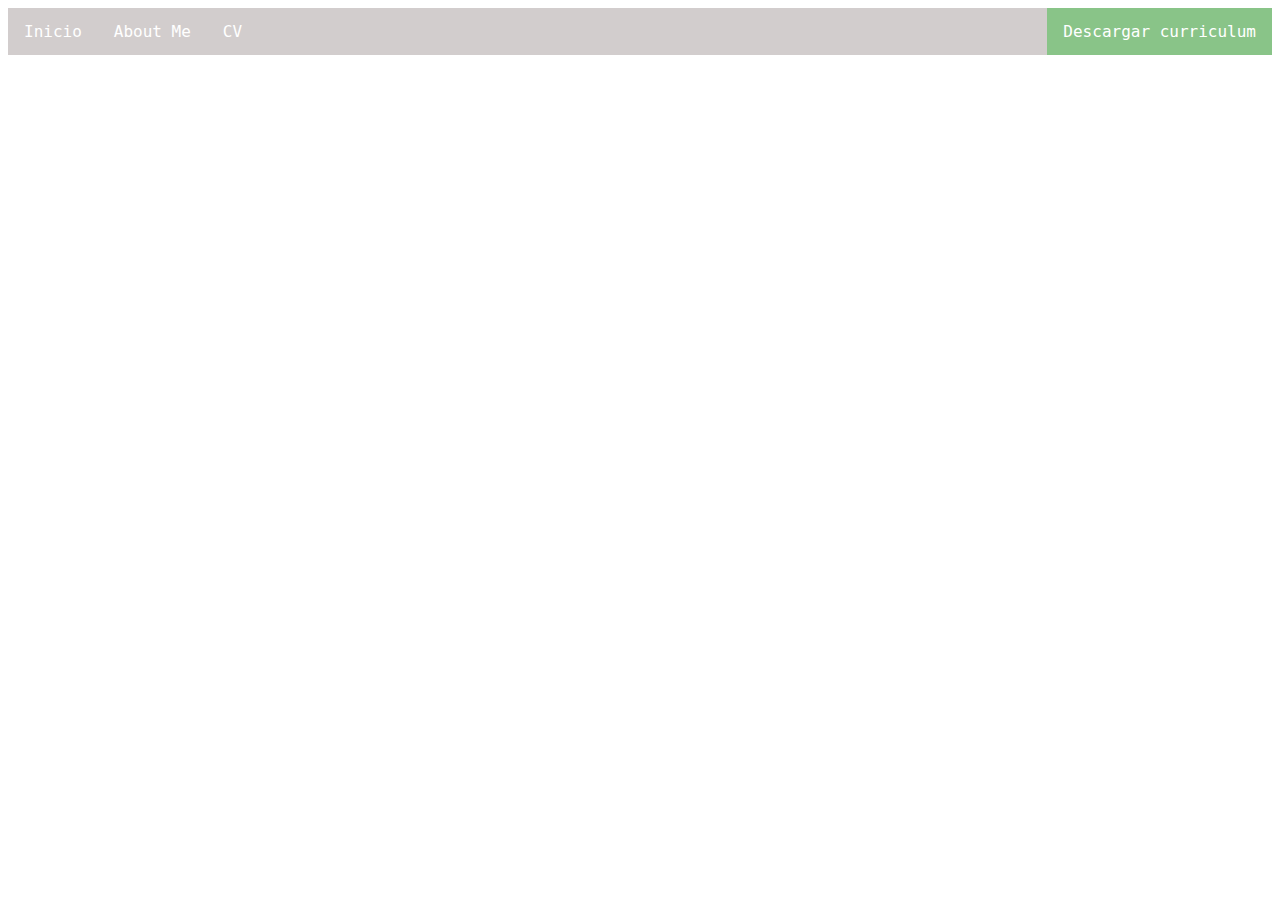
==== aboutMe.html @ a4946381 "seventh commit" ====
<!doctype html>
<html lang="es">
  <head>
    <!-- Required meta tags -->
    <meta charset="utf-8">
    <meta name="viewport" content="width=device-width, initial-scale=1">

    <!-- Bootstrap CSS -->
    <link href="https://cdn.jsdelivr.net/npm/bootstrap@5.1.0/dist/css/bootstrap.min.css" rel="stylesheet" integrity="sha384-KyZXEAg3QhqLMpG8r+8fhAXLRk2vvoC2f3B09zVXn8CA5QIVfZOJ3BCsw2P0p/We" crossorigin="anonymous">

    <!-- Adding styles -->
    <link rel="stylesheet" href="style.css">

    <title>About Me</title>
  </head>

  <body>
    <ul class="unOr">
      <li class="elLi"><a href="index.html">Inicio</a></li>
      <li class="elLi"><a href="aboutMe.html">About Me</a></li>
      <!--<li class="elLi"><a href="#">Proyectos</a></li>-->
      <li class="elLi"><a href="CurriculimVitae.html">CV</a></li>
      <li style="float:right"><a class="active" href="assets/CV_Christian_Castillo.pdf" download="CV_Christian_Castillo.pdf">Descargar curriculum</a></li>
    </ul>

    

    <!-- Bootstrap Bundle with Popper -->
    <script src="https://cdn.jsdelivr.net/npm/bootstrap@5.1.0/dist/js/bootstrap.bundle.min.js" integrity="sha384-U1DAWAznBHeqEIlVSCgzq+c9gqGAJn5c/t99JyeKa9xxaYpSvHU5awsuZVVFIhvj" crossorigin="anonymous"></script>
  </body>
</html>
---- style.css ----
body{
  background-image: url(https://bailantafit.com/wp-content/uploads/2018/10/fondo-claro-768x432.jpg);
  background-repeat: no-repeat;
  background-size: cover;
}
.bod{
  width: 50%;
  margin: auto;
}
.bo{
  max-width: 50%;
  width: auto;
  margin: auto;
  text-align: center;
}
a,p,ul{
  font-family: 'Roboto Mono', monospace;
}
ul.unOr {
  position: -webkit-sticky;
  position: sticky;
  top: 0px;
  list-style-type: none;
  margin: 0;
  padding: 0;
  overflow: hidden;
  background-color: rgba(167, 157, 157, 0.507);
}
li.elLi {
  float: left;
}

li.elLi a {
  display: block;
  color: white;
  text-align: center;
  padding: 14px 16px;
  text-decoration: none;
}
li a:hover:not(.active) {
  background-color: #111;
}
.active {
  background-color: #46bd4a86;
  display: block;
  color: white;
  text-align: center;
  padding: 14px 16px;
  text-decoration: none;
}
.active:hover{
  background-color: #347a36;
  color: white;
}
div.borderDemo {
  position: absolute;
  border-radius: 40px 40px 40px 40px;
  background-color: aliceblue;
  color: rgb(3, 16, 27);
  width: 100px;
  text-align: center;
  }
div.lleno{
  position: relative;
  border-radius: 40px 40px 40px 40px;
  color: rgba(0, 0, 255, 0);
  background-color: rgba(0, 0, 255, 0.37);
}
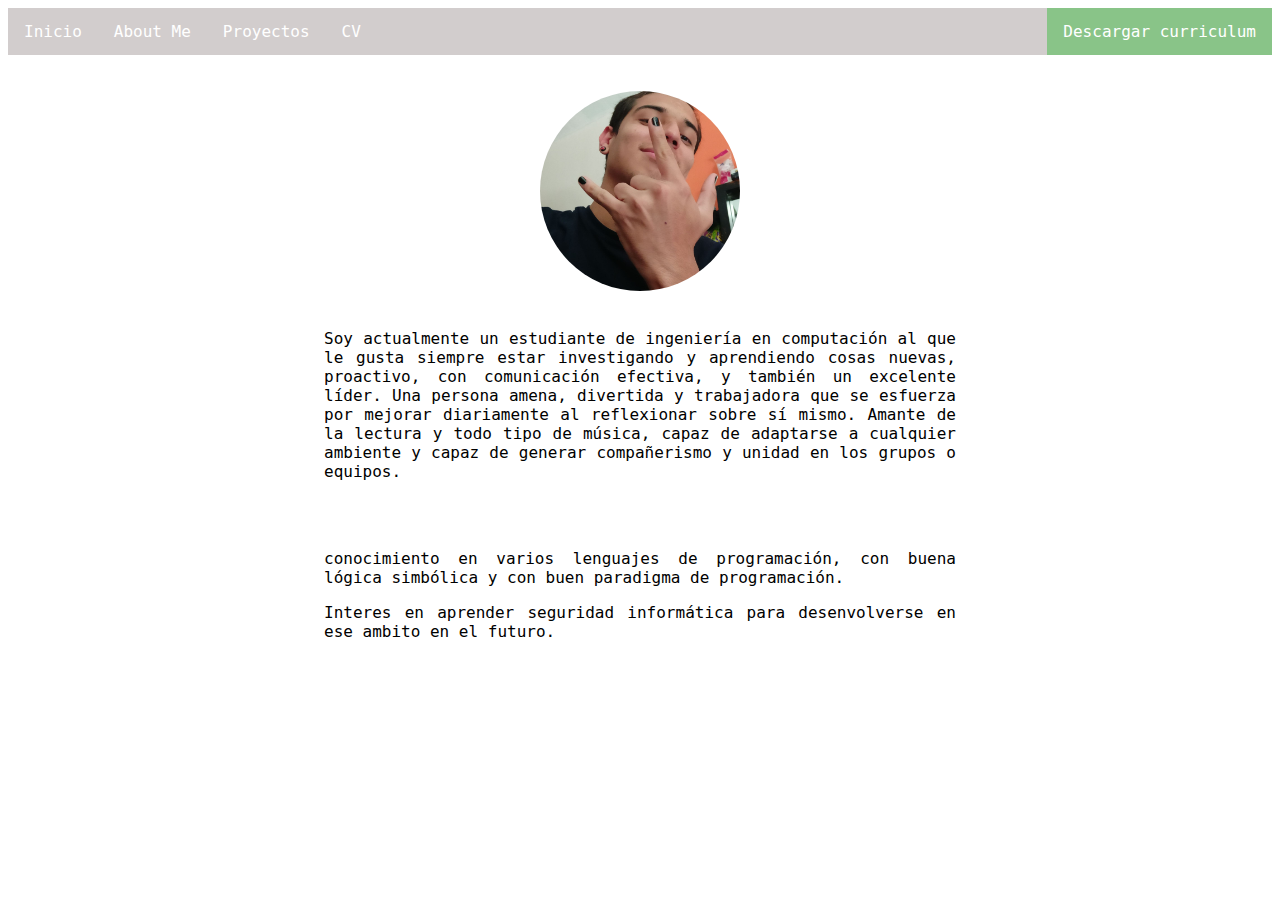
==== commit 75129000: "página de proyectos" ====
--- a/aboutMe.html
+++ b/aboutMe.html
@@ -18,14 +18,36 @@
     <ul class="unOr">
       <li class="elLi"><a href="index.html">Inicio</a></li>
       <li class="elLi"><a href="aboutMe.html">About Me</a></li>
-      <!--<li class="elLi"><a href="#">Proyectos</a></li>-->
+      <li class="elLi"><a href="proyectos.html">Proyectos</a></li>
       <li class="elLi"><a href="CurriculimVitae.html">CV</a></li>
       <li style="float:right"><a class="active" href="assets/CV_Christian_Castillo.pdf" download="CV_Christian_Castillo.pdf">Descargar curriculum</a></li>
-    </ul>
+    </ul><br><br>
+
+    <div class="container" style="width: 50%; margin: auto; text-align: justify;">
+      <div class="row">
+        <div class="col">
+          <div class="bo"><img src="assets/images/foto2.jpg" style="border-radius: 100%;" width="200px" height="200px"></div><br>
+        </div>
+      </div>
+      <div class="row">
+        <div class="col">
+          <div><p>Soy actualmente un estudiante de ingeniería en computación al que le gusta siempre estar investigando y aprendiendo cosas nuevas, proactivo, con comunicación efectiva, y también un excelente líder. Una persona amena, divertida y trabajadora que se esfuerza por mejorar diariamente al reflexionar sobre sí mismo. Amante de la lectura y todo tipo de música, capaz de adaptarse a cualquier ambiente y capaz de generar compañerismo y unidad en los grupos o equipos.</p></div>
+      </div><br><br>
+      <div class="row">
+        <div class="col">
+          <div><p>conocimiento en varios lenguajes de programación, con buena lógica simbólica y con buen paradigma de programación.</p></div>
+        </div>
+        <div class="col">
+          <div><p>Interes en aprender seguridad informática para desenvolverse en ese ambito en el futuro. </p></div>
+        </div>
+      </div>
+    </div>
+
+    
 
     
 
     <!-- Bootstrap Bundle with Popper -->
     <script src="https://cdn.jsdelivr.net/npm/bootstrap@5.1.0/dist/js/bootstrap.bundle.min.js" integrity="sha384-U1DAWAznBHeqEIlVSCgzq+c9gqGAJn5c/t99JyeKa9xxaYpSvHU5awsuZVVFIhvj" crossorigin="anonymous"></script>
   </body>
-</html>
+</html>--- a/style.css
+++ b/style.css
@@ -25,6 +25,7 @@
   padding: 0;
   overflow: hidden;
   background-color: rgba(167, 157, 157, 0.507);
+  z-index: 2;
 }
 li.elLi {
   float: left;
@@ -65,4 +66,4 @@
   border-radius: 40px 40px 40px 40px;
   color: rgba(0, 0, 255, 0);
   background-color: rgba(0, 0, 255, 0.37);
-}
+}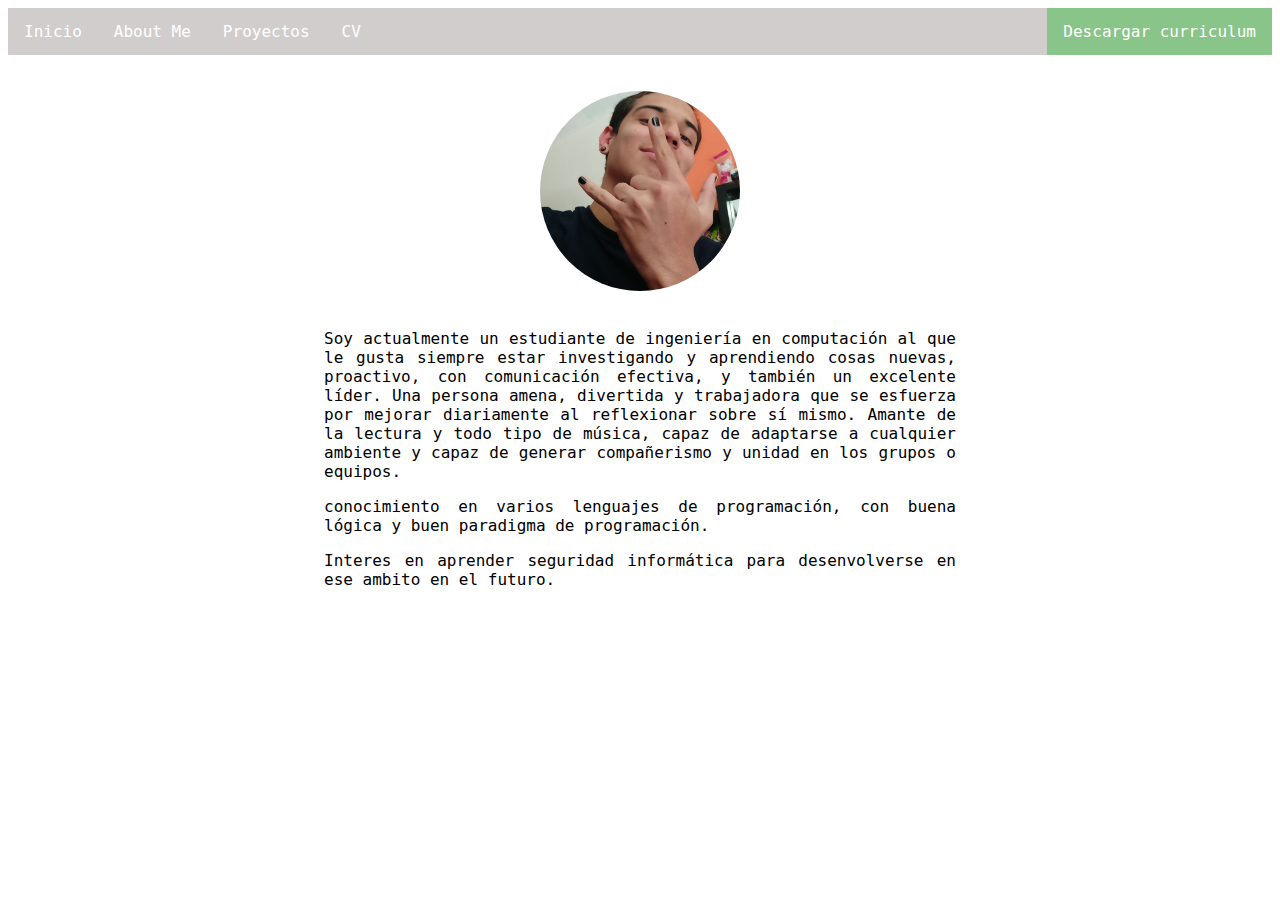
==== commit 38acf18c: "responsividad" ====
--- a/aboutMe.html
+++ b/aboutMe.html
@@ -32,12 +32,12 @@
       <div class="row">
         <div class="col">
           <div><p>Soy actualmente un estudiante de ingeniería en computación al que le gusta siempre estar investigando y aprendiendo cosas nuevas, proactivo, con comunicación efectiva, y también un excelente líder. Una persona amena, divertida y trabajadora que se esfuerza por mejorar diariamente al reflexionar sobre sí mismo. Amante de la lectura y todo tipo de música, capaz de adaptarse a cualquier ambiente y capaz de generar compañerismo y unidad en los grupos o equipos.</p></div>
-      </div><br><br>
+      </div>
       <div class="row">
-        <div class="col">
-          <div><p>conocimiento en varios lenguajes de programación, con buena lógica simbólica y con buen paradigma de programación.</p></div>
+        <div class="col-12">
+          <div><p>conocimiento en varios lenguajes de programación, con buena lógica y buen paradigma de programación.</p></div>
         </div>
-        <div class="col">
+        <div class="col-12">
           <div><p>Interes en aprender seguridad informática para desenvolverse en ese ambito en el futuro. </p></div>
         </div>
       </div>
--- a/style.css
+++ b/style.css
@@ -4,7 +4,7 @@
   background-size: cover;
 }
 .bod{
-  width: 50%;
+  width: 75%;
   margin: auto;
 }
 .bo{
